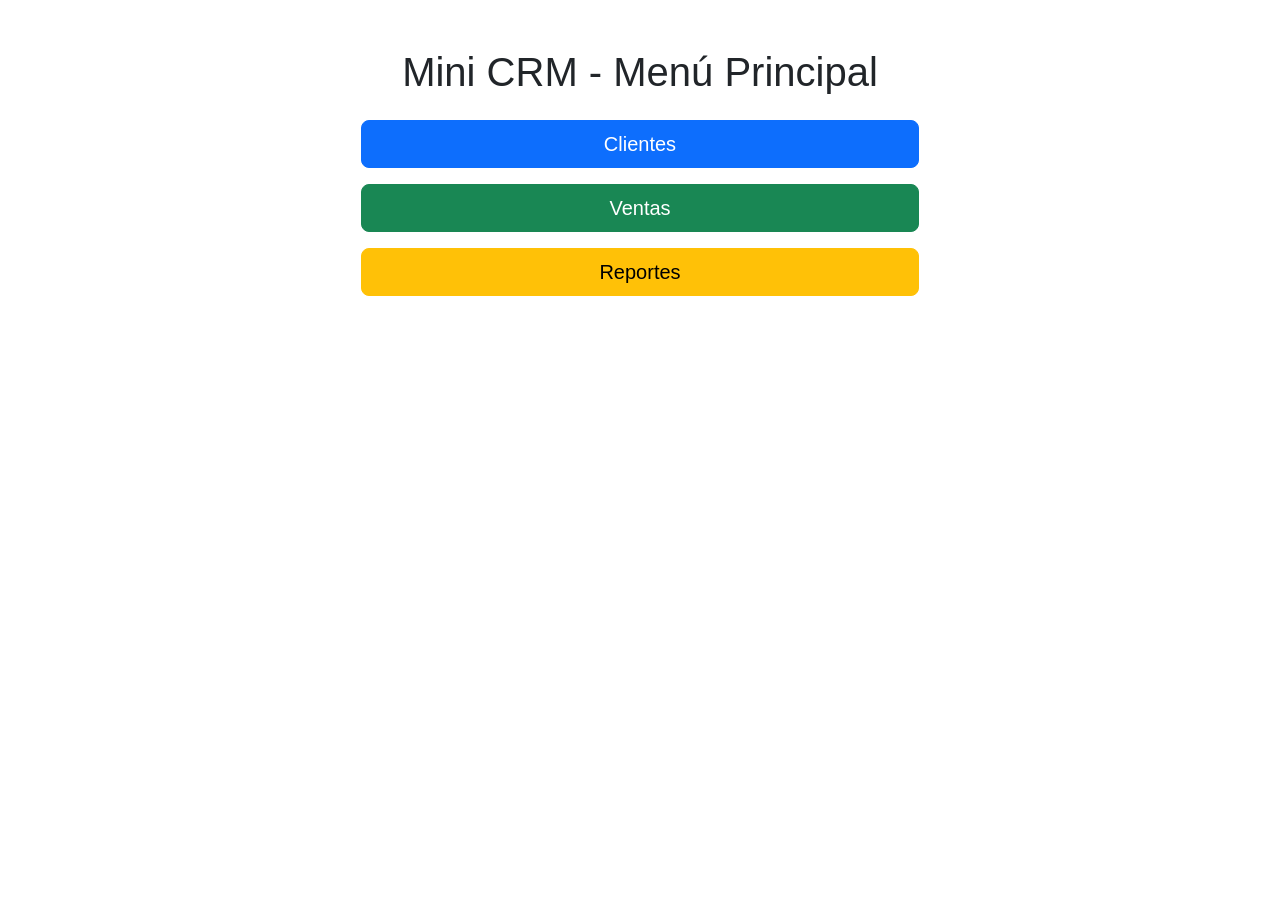
==== src/main/resources/static/index.html @ fee60df1 "Primer en proyecto mini CRM" ====
<!DOCTYPE html>
<html lang="es">
<head>
    <meta charset="UTF-8">
    <meta name="viewport" content="width=device-width, initial-scale=1.0">
    <title>Mini CRM - Menú</title>
    <!-- Bootstrap CSS -->
    <link href="https://cdn.jsdelivr.net/npm/bootstrap@5.3.3/dist/css/bootstrap.min.css" rel="stylesheet">
    <link rel="stylesheet" href="css/style.css">
    <style>
        body { font-family: Arial, sans-serif; }
        .menu { display: flex; flex-direction: column; width: 200px; margin: 50px auto; }
        .menu button { padding: 15px; margin: 10px 0; font-size: 16px; cursor: pointer; }
    </style>
</head>
<body>
<div class="container text-center mt-5">
    <h1 class="mb-4">Mini CRM - Menú Principal</h1>
    <div class="d-grid gap-3 col-6 mx-auto">
        <a href="clientes.html" class="btn btn-primary btn-lg">Clientes</a>
        <a href="ventas.html" class="btn btn-success btn-lg">Ventas</a>
        <a href="#" class="btn btn-warning btn-lg" onclick="alert('Lo sentimos estamos trabajando ...')">Reportes</a>
    </div>
</div>
</body>
</html>
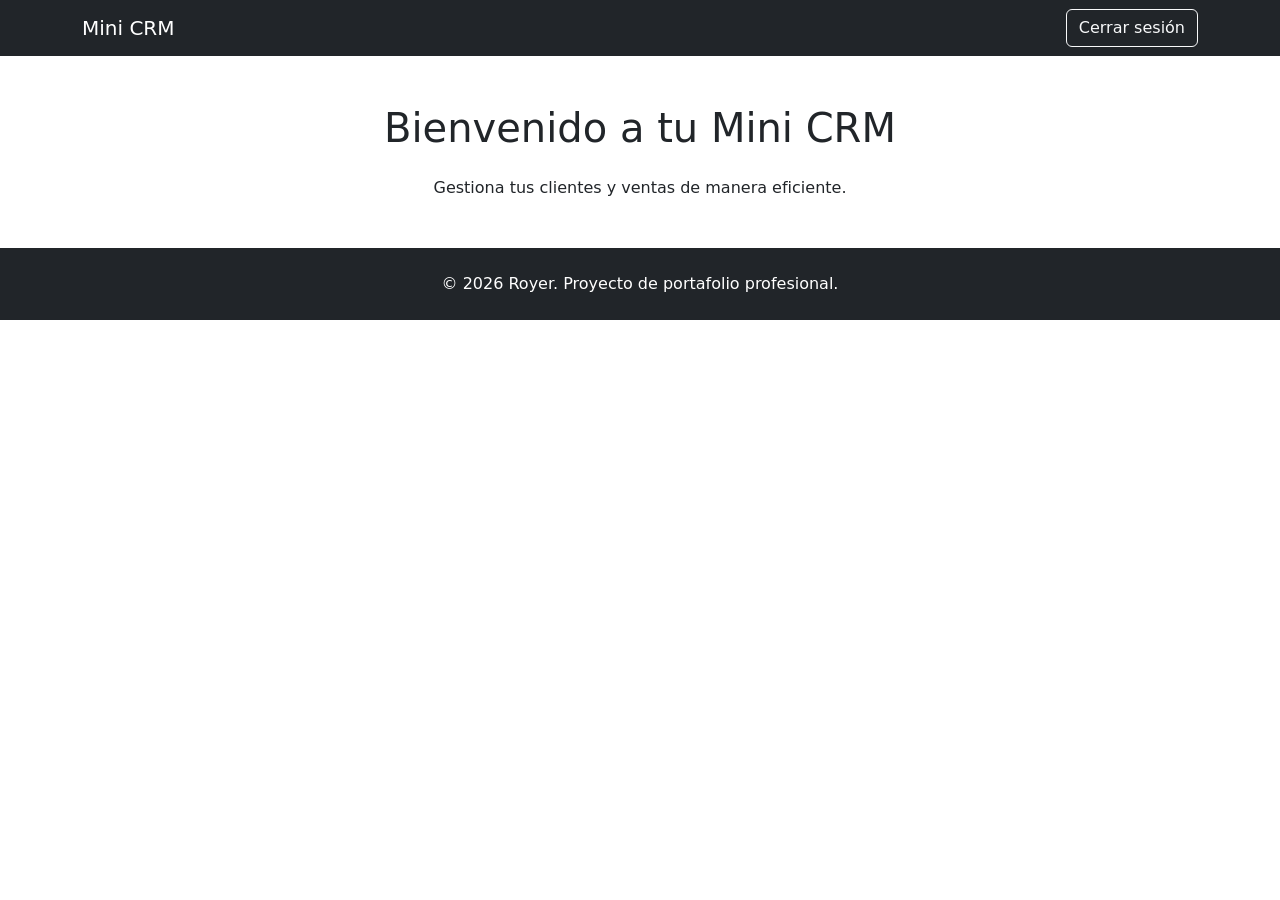
==== commit 7d4ef80d: "Trabajo temporal antes de rollback" ====
--- a/src/main/resources/static/index.html
+++ b/src/main/resources/static/index.html
@@ -3,24 +3,23 @@
 <head>
     <meta charset="UTF-8">
     <meta name="viewport" content="width=device-width, initial-scale=1.0">
-    <title>Mini CRM - Menú</title>
-    <!-- Bootstrap CSS -->
-    <link href="https://cdn.jsdelivr.net/npm/bootstrap@5.3.3/dist/css/bootstrap.min.css" rel="stylesheet">
-    <link rel="stylesheet" href="css/style.css">
-    <style>
-        body { font-family: Arial, sans-serif; }
-        .menu { display: flex; flex-direction: column; width: 200px; margin: 50px auto; }
-        .menu button { padding: 15px; margin: 10px 0; font-size: 16px; cursor: pointer; }
-    </style>
+    <title>Mini CRM - Dashboard</title>
+    <link href="https://cdn.jsdelivr.net/npm/bootstrap@5.3.2/dist/css/bootstrap.min.css" rel="stylesheet">
 </head>
 <body>
-<div class="container text-center mt-5">
-    <h1 class="mb-4">Mini CRM - Menú Principal</h1>
-    <div class="d-grid gap-3 col-6 mx-auto">
-        <a href="clientes.html" class="btn btn-primary btn-lg">Clientes</a>
-        <a href="ventas.html" class="btn btn-success btn-lg">Ventas</a>
-        <a href="#" class="btn btn-warning btn-lg" onclick="alert('Lo sentimos estamos trabajando ...')">Reportes</a>
+<nav class="navbar navbar-dark bg-dark">
+    <div class="container">
+        <a class="navbar-brand" href="#">Mini CRM</a>
+        <a class="btn btn-outline-light" href="/logout">Cerrar sesión</a>
     </div>
-</div>
+</nav>
+<main class="container my-5">
+    <h1 class="text-center mb-4">Bienvenido a tu Mini CRM</h1>
+    <p class="text-center">Gestiona tus clientes y ventas de manera eficiente.</p>
+</main>
+<footer class="py-4 bg-dark text-center text-white">
+    &copy; 2026 Royer. Proyecto de portafolio profesional.
+</footer>
+<script src="https://cdn.jsdelivr.net/npm/bootstrap@5.3.2/dist/js/bootstrap.bundle.min.js"></script>
 </body>
 </html>
